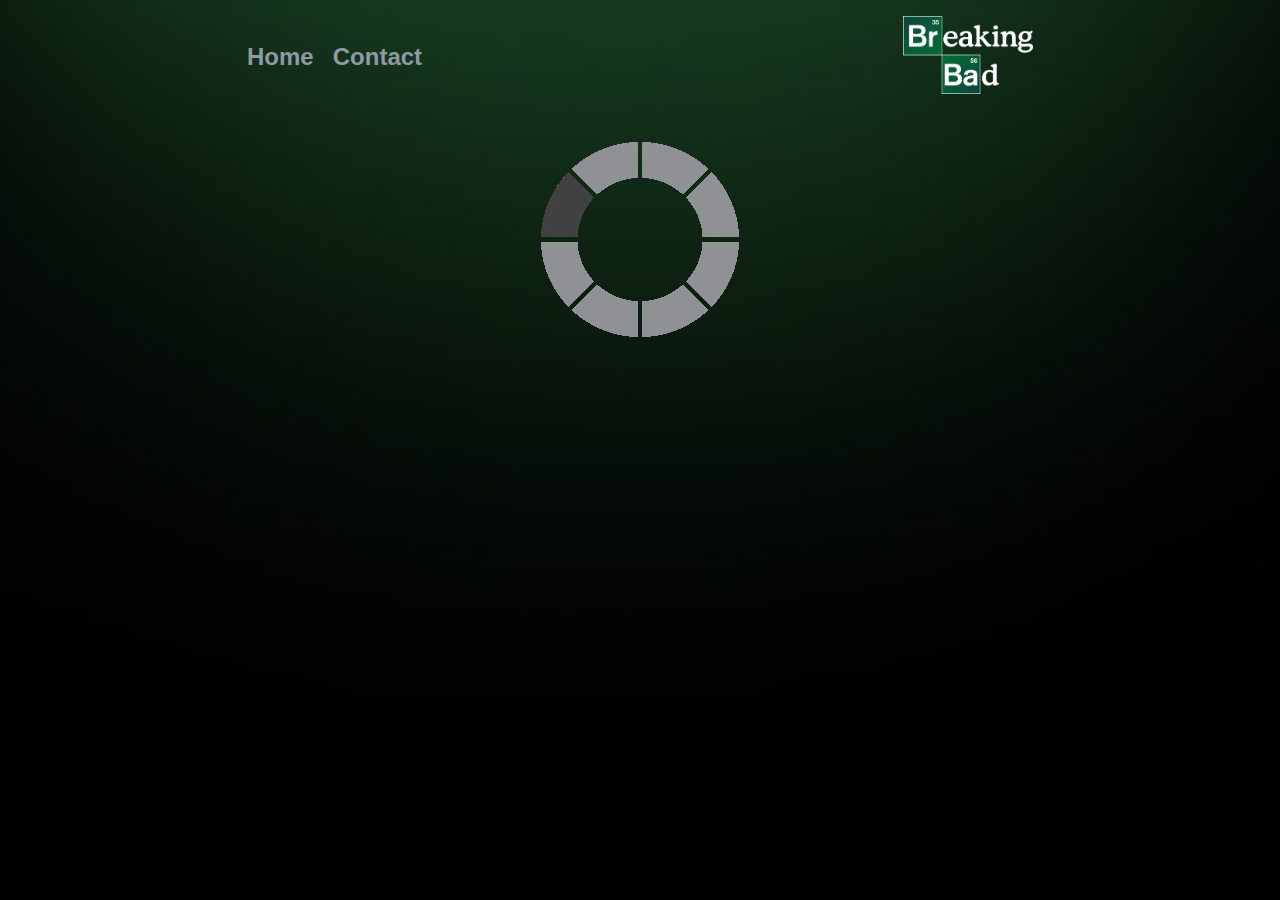
==== index.html @ 94e5f314 "first commit" ====
<!DOCTYPE html>
<html lang="en">
  <head>
    <meta charset="UTF-8" />
    <meta http-equiv="X-UA-Compatible" content="IE=edge" />
    <meta name="viewport" content="width=device-width, initial-scale=1.0" />
    <link rel="icon" href="resources/logo.png" />

    <link rel="stylesheet" href="css/styles.css" />
    <title>Breaking Bad</title>
  </head>
  <body>
      
    <header>
      <ul>
        <li><a href="index.html">Home</a></li>
        <li><a href="contact.html">Contact</a></li>
      </ul>

      <div class="logo">
        <img src="./resources/logo.png"  alt="logo" />
      </div>
    </header>

    <!-- Loader  -->
    <div class="loader">
      <img src="./resources/spinner.gif" class="spinner" alt="loading" />
    </div>

    <div class="container">
      <main id="cards" class="cards"></main>
    </div>

    <script src="js/script.js"></script>
  </body>
</html>
---- css/styles.css ----
* {
  box-sizing: border-box;
  margin: 0;
  padding: 0;
}

:root {
  --success-color: #2ecc71;
  --error-color: #e74c3c;
}

html,
body {
  background: #000 url('../resources/bg.jpg') no-repeat center center/cover;
  height: 100vh;
  color: #fff;
  font-family: Arial, Helvetica, sans-serif;
}

a {
  text-decoration: none;
  color: white;
}

/* Loader  */
.loader {
  display: flex;
  justify-content: center;
}

.hide {
  display: none;
}

.show {
  display: block;
}

/* Header  */
header {
  display: flex;
  justify-content: space-around;
  align-items: center;
  padding: 1rem;
}

header ul {
  list-style: none;
  display: flex;
}

header ul li a {
  color: #8e9aa5;
  font-size: 1.5rem;
  margin-right: 1.2rem;
  font-weight: 600;
}
header ul li a:hover {
  color: #006875;
}

header img {
  width: 130px;
}

.container {
  max-width: 1300px;
  margin: auto;
  /* padding: 0 20px; */
}

.cards {
  margin-top: 4rem;
  display: grid;
  grid-template-columns: repeat(4, 1fr);
  row-gap: 1rem;
  align-items: stretch;
}

.card {
  width: 250px;
}

.card img {
  width: 100%;
  height: 70%;
  border-radius: 8px;
  border: 3px solid rgba(255, 255, 255, 0.2);
  object-fit: cover;
}

.char_info h3 {
  margin-top: 4px;
  color: #6c757d;
  font-size: 1.1rem;
}

.char_info h3 span {
  color: #939ba2;
  font-size: 1.1rem;
  font-weight: 600;
}

/* Detail Page  */
.main-detail {
  margin-top: 4rem;
}

.detail {
  margin: auto 15rem;
  display: grid;
  grid-template-columns: 1fr 2fr;
}

.img-container {
  width: 20rem;
  height: 100%;
}

.img-container img {
  position: relative;
  width: 100%;
  border-radius: 8px;
  border: 3px solid rgba(255, 255, 255, 0.2);
}

.info h1 {
  font-size: 2.5rem;
  font-weight: bold;
  margin-bottom: 3rem;
}

.info div {
  margin-bottom: 1.2rem;
  display: flex;
}

.info div span:first-child {
  flex: 1;
  color: #6c757d;
  font-size: 1.3rem;
  font-weight: 600;
}

.info div span:nth-child(2) {
  flex: 2;
  font-size: 1.3rem;
  color: #939ba2;
}

/* Contact Page  */
.form-container {
  height: 75vh;
  display: flex;
  align-items: center;
  justify-content: center;
}

.form-container form {
  width: 30%;
  border: 1px solid #6c757d;
  padding: 2rem;
  border-radius: 15px;
}

.form-container form h1 {
  text-align: center;
  margin-bottom: 1.3rem;
  color: #6c757d;
}

.form-container form .success-message {
  color: #000;
  background-color: #3fb573;
  font-size: 1em;
  text-align: center;
  padding: 8px 10px;
  border-radius: 2px;
  width: 100%;
  margin-bottom: 1rem;
}

.form-group {
  margin-bottom: 1.3rem;
}

.form-group label {
  display: inline-block;
  margin-bottom: 0.5rem;
}

.form-group input {
  width: 100%;
  padding: 0.375rem 0.75rem;
  font-size: 1rem;
  font-weight: 400;
  line-height: 1.5;
  color: #212529;
  background-color: #fff;
  background-clip: padding-box;
  border: 1px solid #ced4da;
  -webkit-appearance: none;
  -moz-appearance: none;
  appearance: none;
  border-radius: 0.25rem;
  transition: border-color 0.15s ease-in-out, box-shadow 0.15s ease-in-out;
}

.form-group.success input {
  border: 2px solid var(--success-color);
}

.form-group.error input {
  border: 2px solid var(--error-color);
}

small {
  display: none;
}

.text-danger {
  color: var(--error-color);
}

.form-group.error small {
  display: block;
}

.form-container form button {
  cursor: pointer;
  display: inline-block;
  color: #000;
  background-color: #3fb573;
  font-size: 1em;
  text-align: center;
  padding: 10px 15px;
  border: 0;
  margin: 10px 0;
  border-radius: 8px;
  width: 100%;
}

.form-container form button:hover {
  color: #3fb573;
  background-color: #000;
  border: 1px solid #3fb573;
}

@media (max-width: 800px) {
  .cards {
    grid-template-columns: repeat(2, 1fr);
  }
}

@media (max-width: 500px) {
  .cards {
    grid-template-columns: 1fr;
  }
}
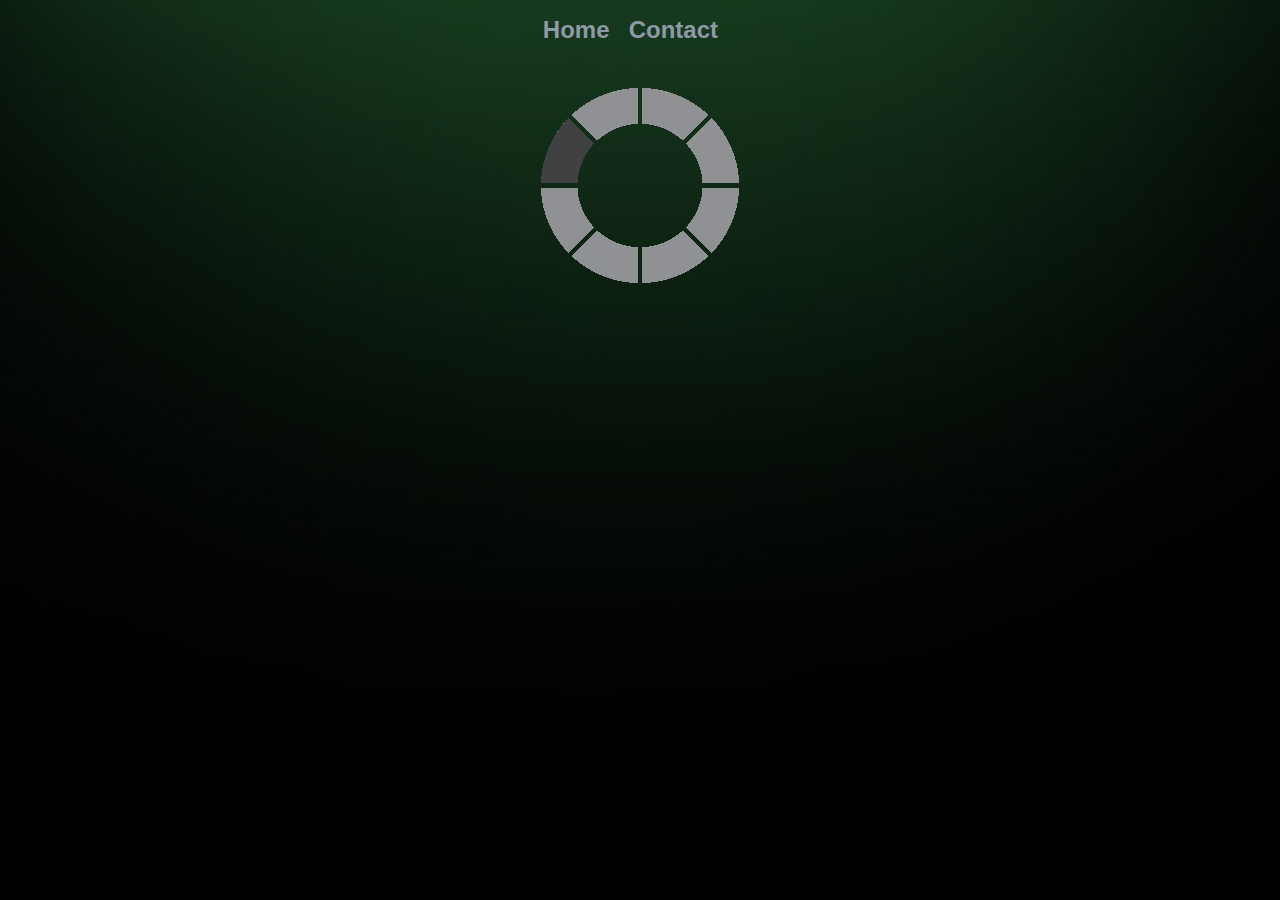
==== commit 8a08ec8e: "change" ====
--- a/index.html
+++ b/index.html
@@ -7,7 +7,7 @@
     <link rel="icon" href="resources/logo.png" />
 
     <link rel="stylesheet" href="css/styles.css" />
-    <title>Breaking Bad</title>
+    <title>Game Of Throne</title>
   </head>
   <body>
       
@@ -17,9 +17,9 @@
         <li><a href="contact.html">Contact</a></li>
       </ul>
 
-      <div class="logo">
+      <!-- <div class="logo">
         <img src="./resources/logo.png"  alt="logo" />
-      </div>
+      </div> -->
     </header>
 
     <!-- Loader  -->
--- a/css/styles.css
+++ b/css/styles.css
@@ -39,7 +39,7 @@
 /* Header  */
 header {
   display: flex;
-  justify-content: space-around;
+  justify-content: center;
   align-items: center;
   padding: 1rem;
 }
@@ -103,13 +103,14 @@
 
 /* Detail Page  */
 .main-detail {
-  margin-top: 4rem;
+  margin-top: 10rem;
 }
 
 .detail {
-  margin: auto 15rem;
+  margin: auto 20rem;
   display: grid;
   grid-template-columns: 1fr 2fr;
+
 }
 
 .img-container {
